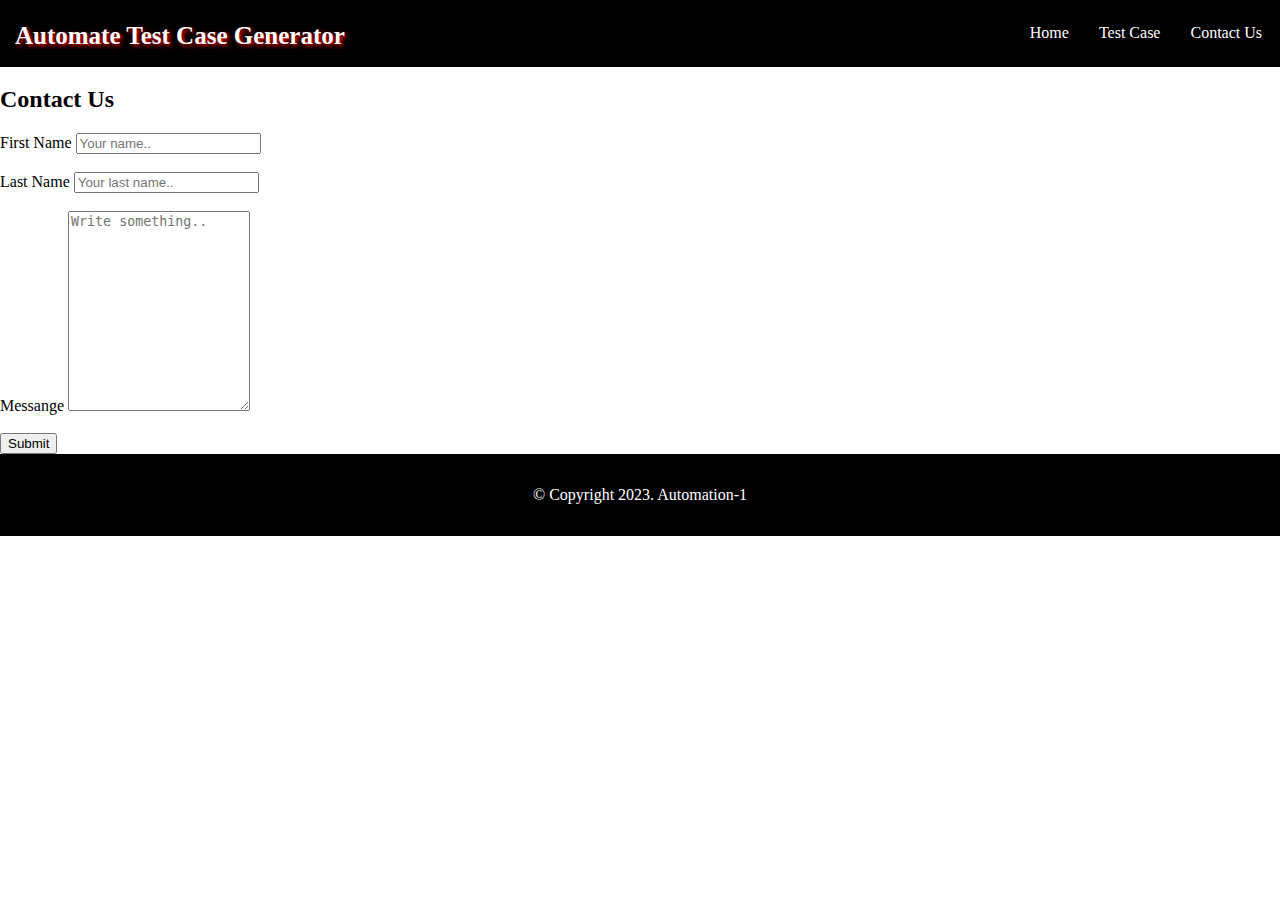
==== contact.html @ 13f3abb8 "Create contact.html" ====
<!DOCTYPE html>
<html lang="en">

<head>
    <meta charset="UTF-8">
    <meta http-equiv="X-UA-Compatible" content="IE=edge">
    <meta name="viewport" content="width=device-width, initial-scale=1.0">
    <title>Automation</title>
    <link rel="stylesheet" type="text/css" href="index.css">
</head>

<body>
    <header>
        <nav class="navigation">
            <h1>Automate Test Case Generator</h1>
            <div class="nav">
                <ul>
                    <li><a href="#">Home</a></li>
                    <li><a href="testcase.html">Test Case</a></li>
                    <li><a href="#">Contact Us</a></li>
                </ul>
            </div>
        </nav>
    </header>

    <div class="form">
        <h2> Contact Us</h2>
        <form action="contact" method="post">

            <label for="fname">First Name</label>
            <input type="text" id="fname" name="firstname" placeholder="Your name.."><br><br>

            <label for="lname">Last Name</label>
            <input type="text" id="lname" name="lastname" placeholder="Your last name.."><br><br>

            <label for="subject">Messange</label>
            <textarea id="subject" name="Messange" placeholder="Write something.." style="height:200px"></textarea><br><br>

            <input type="submit" value="Submit">

        </form>
    </div>


    <footer>
        <p>&copy; Copyright 2023. Automation-1</p>
    </footer>

</body>

</html>
---- index.css ----
html{
  box-sizing: border-box;
}

*,*::before,*::after{
  box-sizing: inherit;
}

body{
  margin: 0 auto; 
}

.navigation nav{
  display: flex;
  padding-left: 40px;
  }
  
  .navigation >h1 {
    padding-top: 0.2em;
    margin-left: 15px;
    text-shadow: 2px 2px 4px red;
    font-size: 25px;
  }
  
  .navigation{
    display: flex;
    flex-wrap: wrap;
    justify-content: space-between;
    font-size: 16px;
    background-color: #000;
    color: #fff;
  }
  
  .nav{
    padding:3px 3px;
    display: flex;
    align-items: center;
  }
  
  .nav li{
    list-style: none;
    color:#fff;
    float: left;
    text-decoration: none;
    margin:2px 15px;
  }
  
  .nav li a{
    text-decoration: none;
    color:#fff;
    padding-bottom: 3px;
  }

  footer {
    color: #fff;
    background-color:#000;
    text-align: center;
    padding:1em; 
  }
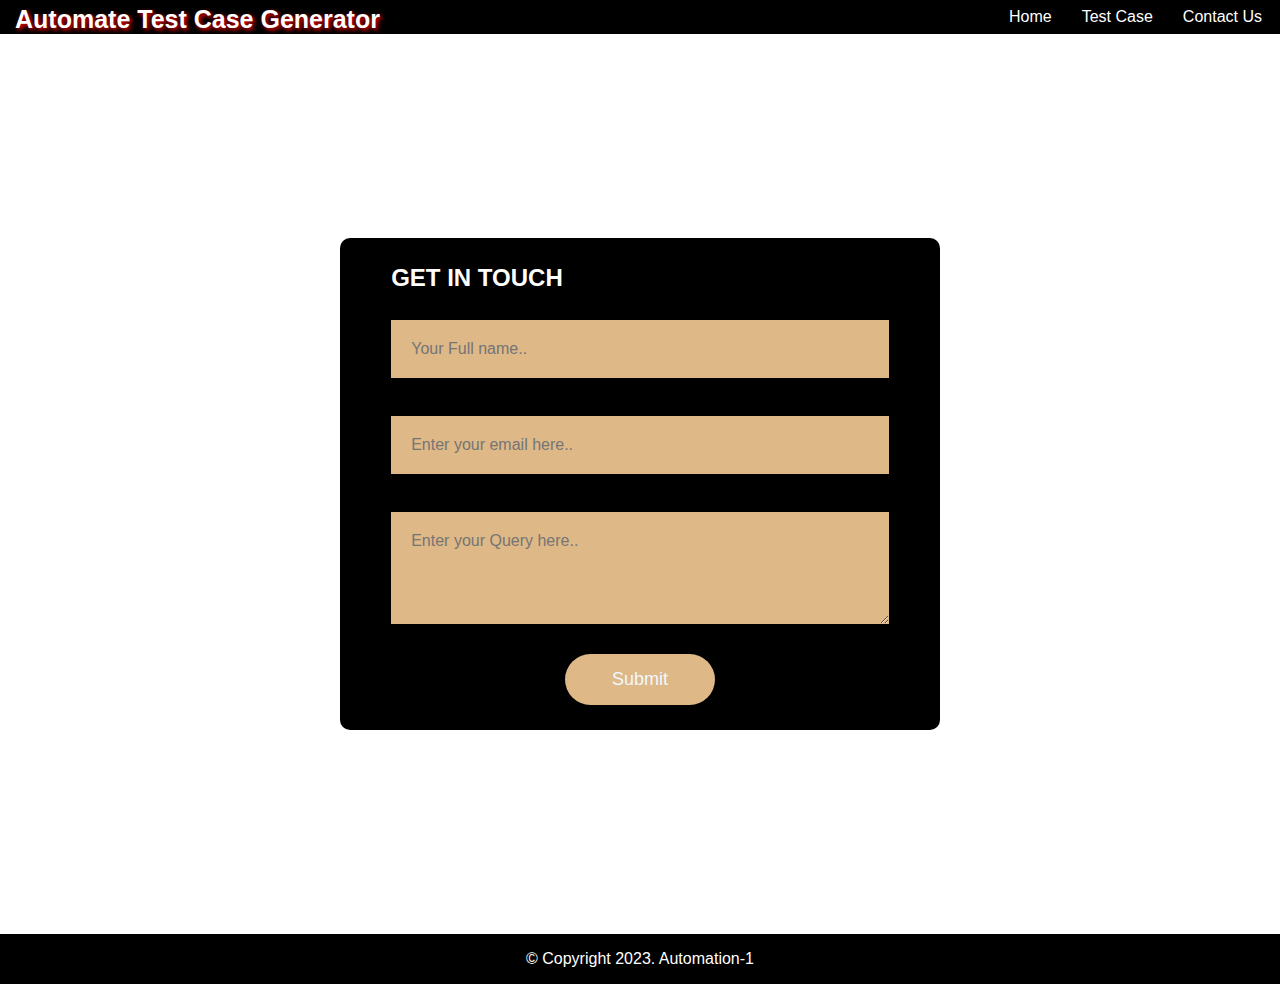
==== commit 611616d1: "done contact page" ====
--- a/contact.html
+++ b/contact.html
@@ -7,6 +7,61 @@
     <meta name="viewport" content="width=device-width, initial-scale=1.0">
     <title>Automation</title>
     <link rel="stylesheet" type="text/css" href="index.css">
+    <style>
+        * {
+            margin: 0;
+            padding: 0;
+            box-sizing: border-box;
+            font-family: 'poppins', sans-serif;
+        }
+        
+        .fcontainer {
+            width: 100%;
+            height: 100vh;
+            display: flex;
+            align-items: center;
+            justify-content: center;
+        }
+        
+        form {
+            background: black;
+            display: flex;
+            flex-direction: column;
+            padding: 2vw 4vw;
+            width: 90%;
+            max-width: 600px;
+            border-radius: 10px;
+        }
+        
+        form h2 {
+            color: white;
+            font-weight: 800;
+            margin-bottom: 200;
+        }
+        
+        form textarea,
+        form input {
+            border: 0;
+            margin: 10px 0;
+            padding: 20px;
+            background: burlywood;
+            outline: none;
+            font-size: 16px;
+        }
+        
+        form button {
+            padding: 15px;
+            background: burlywood;
+            color: aliceblue;
+            font-size: 18px;
+            border: 0;
+            outline: none;
+            cursor: pointer;
+            width: 150px;
+            margin: 20px auto 0;
+            border-radius: 30px;
+        }
+    </style>
 </head>
 
 <body>
@@ -15,7 +70,7 @@
             <h1>Automate Test Case Generator</h1>
             <div class="nav">
                 <ul>
-                    <li><a href="#">Home</a></li>
+                    <li><a href="./index.html">Home</a></li>
                     <li><a href="testcase.html">Test Case</a></li>
                     <li><a href="#">Contact Us</a></li>
                 </ul>
@@ -23,28 +78,47 @@
         </nav>
     </header>
 
-    <div class="form">
-        <h2> Contact Us</h2>
-        <form action="contact" method="post">
+    <div class="fcontainer">
 
-            <label for="fname">First Name</label>
-            <input type="text" id="fname" name="firstname" placeholder="Your name.."><br><br>
+        <form onsubmit="sendEmail(); reset(); return false">
+            <h2> GET IN TOUCH</h2>
 
-            <label for="lname">Last Name</label>
-            <input type="text" id="lname" name="lastname" placeholder="Your last name.."><br><br>
+            <label for="name">Full Name:</label>
+            <input type="text" id="name" placeholder="Your Full name..">
 
-            <label for="subject">Messange</label>
-            <textarea id="subject" name="Messange" placeholder="Write something.." style="height:200px"></textarea><br><br>
 
-            <input type="submit" value="Submit">
+            <label for="email">Email:</label>
+            <input type="email" id="email" placeholder="Enter your email here..">
+
+            <label for="subject">Subject:</label>
+            <textarea id="subject" rows="4" placeholder="Enter your Query here.."></textarea>
+
+            <button type="submit">Submit</button>
 
         </form>
     </div>
 
-
     <footer>
         <p>&copy; Copyright 2023. Automation-1</p>
     </footer>
+    <script src="https://smtpjs.com/"></script>
+    <script>
+        function sendEmail() {
+            Email.send({
+                Host: "smtp.gmail.com",
+                Username: "xyz@gmail.com", //enter your email 
+                Password: "password",
+                To: 'yyz@gmail.com', //enter user email
+                From: document.getElementById("email").value,
+                Subject: "New Contact details",
+                Body: " Full Name:" + document.getElementById("name").value +
+                    "<br> Email:" + document.getElementById("email").value +
+                    "<br> Subject:" + document.getElementById("subject").value
+            }).then(
+                message => alert("message sent successful")
+            );
+        }
+    </script>
 
 </body>
 
